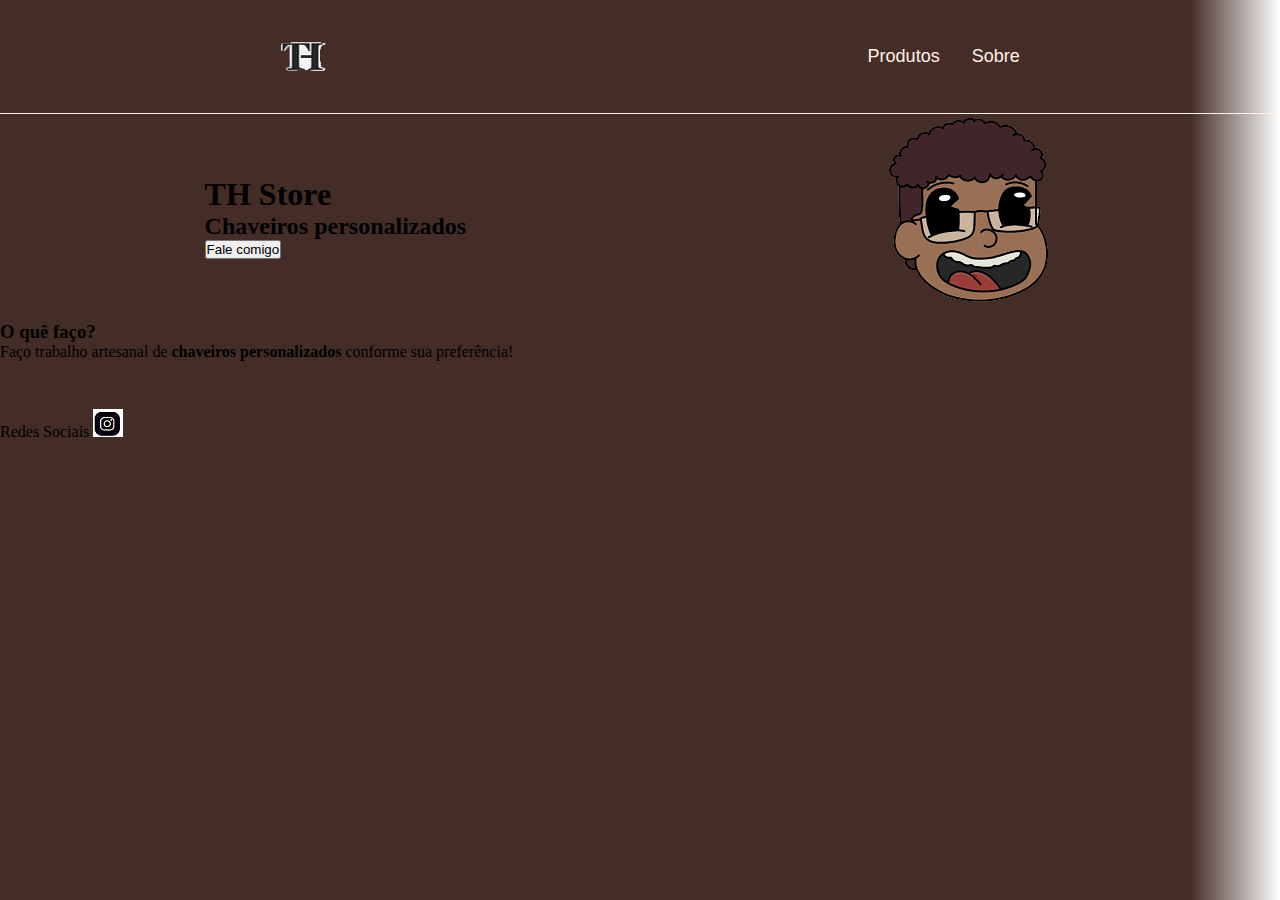
==== index.html.html @ 3dcc8bc5 "First Project" ====
<!DOCTYPE html>
<html lang="en">
<head>
    <meta charset="UTF-8">
    <meta http-equiv="X-UA-Compatible" content="IE=edge">
    <meta name="viewport" content="width=device-width, initial-scale=1.0">
    <title>TH Store</title>
    <link rel="stylesheet" type="text/css" href="style.css"
</head>
<body>
<header class="cabecalho">
    <img class="cabecalho-imagem" src="logo (2).png" alt="Logo da TH Store">
    <nav class="cabecalho-menu">
        <a class="cabecalho-menu-item">Produtos</a>
        <a class="cabecalho-menu-item">Sobre</a>
    </nav>
</header> 
   <main class="conteudo">
     <section class="conteudo-principal">
      <div class="conteudo-principal-escrito">
        <h1 class="conteudo-principal-escrito-titulo">TH Store</h1>
        <h2 class="conteudo-principal-escrito-subtitulo">Chaveiros personalizados</h2>
        <button class="conteudo-principal-escrito-botao">Fale comigo</button>
      </div>
      <img class="conteudo-principal-imagem" src="negao.png" alt="TH">
     </section>

     <section class="conteudo-secundario">
      <h3 class="conteudo-secundario-titulo">O quê faço?</h3>
      <p class="conteudo-secundario-paragrafo">Faço trabalho artesanal de <strong>chaveiros personalizados</strong> conforme sua preferência!</p>
      
     </section>
   </main>

   <footer class="rodape">
   <p>Redes Sociais <a href="https://www.instagram.com/thstore.oficial_/"><img class="rodape-imagem" src="logoig.png"></a>
   </footer>
</body>

</html>
---- style.css ----
@import url('https://fonts.googleapis.com/css2?family=Righteous&display=swap');

*{
    margin: 0;
    padding: 0;
    box-sizing: border-box;
    text-decoration: none;
}
body{
    font-size: 100%;
    background: rgb(68,44,39);
    background: linear-gradient(90deg, rgba(68,44,39,1) 93%, rgba(255,255,255,1) 100%);
}
.cabecalho{
    display: flex;
    flex-direction: row;
    align-items: center;
    justify-content: space-around;
    padding: 24px 0px;
}
    .cabecalho-imagem{
        height: 65px;
       
}
    .cabecalho-menu{
        display: flex;
        gap: 32px;
        font-family: 'Sarala' , sans-serif;
        color: #fff2e7;
        font-weight: 400;
        font-size: 18px;
    }
    .conteudo{
        margin-bottom: 48px;
      border-top: 0.4px solid #fff2e7
    }
    .conteudo-principal{
        display: flex;  
        flex-direction: row;
        align-items: center;
        justify-content: space-around;
    }
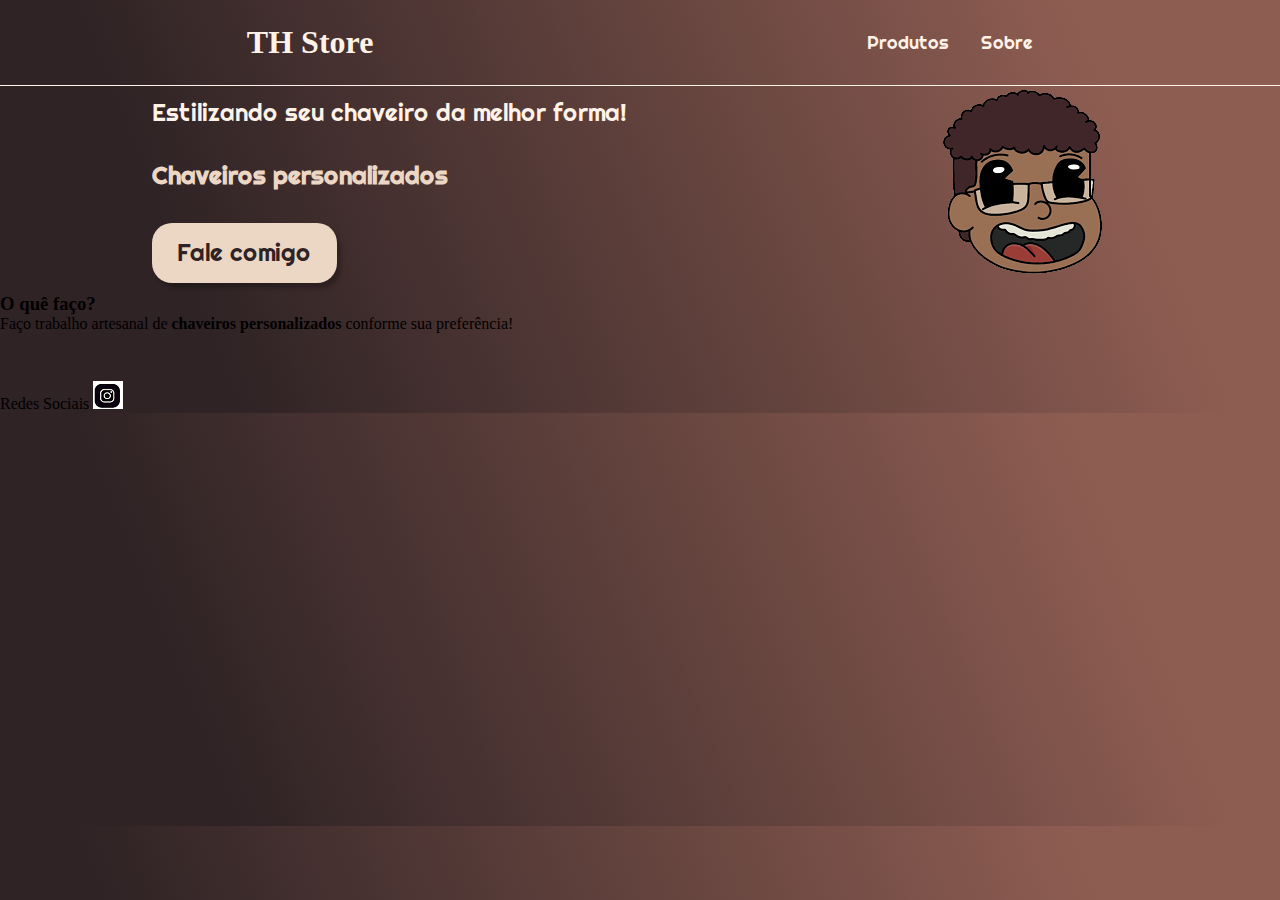
==== commit 41c1f053: "First Project Unfinished" ====
--- a/index.html.html
+++ b/index.html.html
@@ -9,7 +9,7 @@
 </head>
 <body>
 <header class="cabecalho">
-    <img class="cabecalho-imagem" src="logo (2).png" alt="Logo da TH Store">
+    <h1 class="titulo-loja">TH Store</h1>
     <nav class="cabecalho-menu">
         <a class="cabecalho-menu-item">Produtos</a>
         <a class="cabecalho-menu-item">Sobre</a>
@@ -18,7 +18,7 @@
    <main class="conteudo">
      <section class="conteudo-principal">
       <div class="conteudo-principal-escrito">
-        <h1 class="conteudo-principal-escrito-titulo">TH Store</h1>
+        <p class="conteudo-principal-escrito-titulo">Estilizando seu chaveiro da melhor forma!</p>
         <h2 class="conteudo-principal-escrito-subtitulo">Chaveiros personalizados</h2>
         <button class="conteudo-principal-escrito-botao">Fale comigo</button>
       </div>
--- a/style.css
+++ b/style.css
@@ -7,16 +7,20 @@
     text-decoration: none;
 }
 body{
-    font-size: 100%;
-    background: rgb(68,44,39);
-    background: linear-gradient(90deg, rgba(68,44,39,1) 93%, rgba(255,255,255,1) 100%);
+    background: linear-gradient(68.15deg, #2F2325 16.62%, #8E5D52 85.61%);
 }
+    
 .cabecalho{
     display: flex;
     flex-direction: row;
     align-items: center;
     justify-content: space-around;
     padding: 24px 0px;
+}
+.titulo-loja{
+    color: #FFF2E7;
+    font-family: 'Sarala' sans-serif;
+    
 }
     .cabecalho-imagem{
         height: 65px;
@@ -25,7 +29,7 @@
     .cabecalho-menu{
         display: flex;
         gap: 32px;
-        font-family: 'Sarala' , sans-serif;
+        font-family: 'Righteous', cursive;
         color: #fff2e7;
         font-weight: 400;
         font-size: 18px;
@@ -40,4 +44,35 @@
         align-items: center;
         justify-content: space-around;
     }
+    .conteudo-principal-escrito{
+        display: flex;
+        flex-direction: column;
+        gap: 32px;
+    }
+    .conteudo-principal-escrito-titulo{
+        font-family: 'Righteous', cursive;
+        font-weight: 400;
+        font-size: 24px;
+        color: #FFF2E7;
+    }
+    .conteudo-principal-escrito-subtitulo{
+        font-family: 'Righteous', cursive;
+        font-weight: 400px;
+        font-size: 24px;
+        color: #ECD6C4;
+    }
+    .conteudo-principal-escrito-botao{
+        background-color: #ECD6C4;
+        width: 185px;
+        height: 60px;
+        border: none;
+        box-shadow: 4px 5px 4px rgba(0, 0, 0, 0.25);
+        border-radius: 20px;
+        font-family: 'Righteous', cursive;
+        font-weight: 400;
+        font-size: 24px;
+        color: #2F2325;
+    }
+    
+
     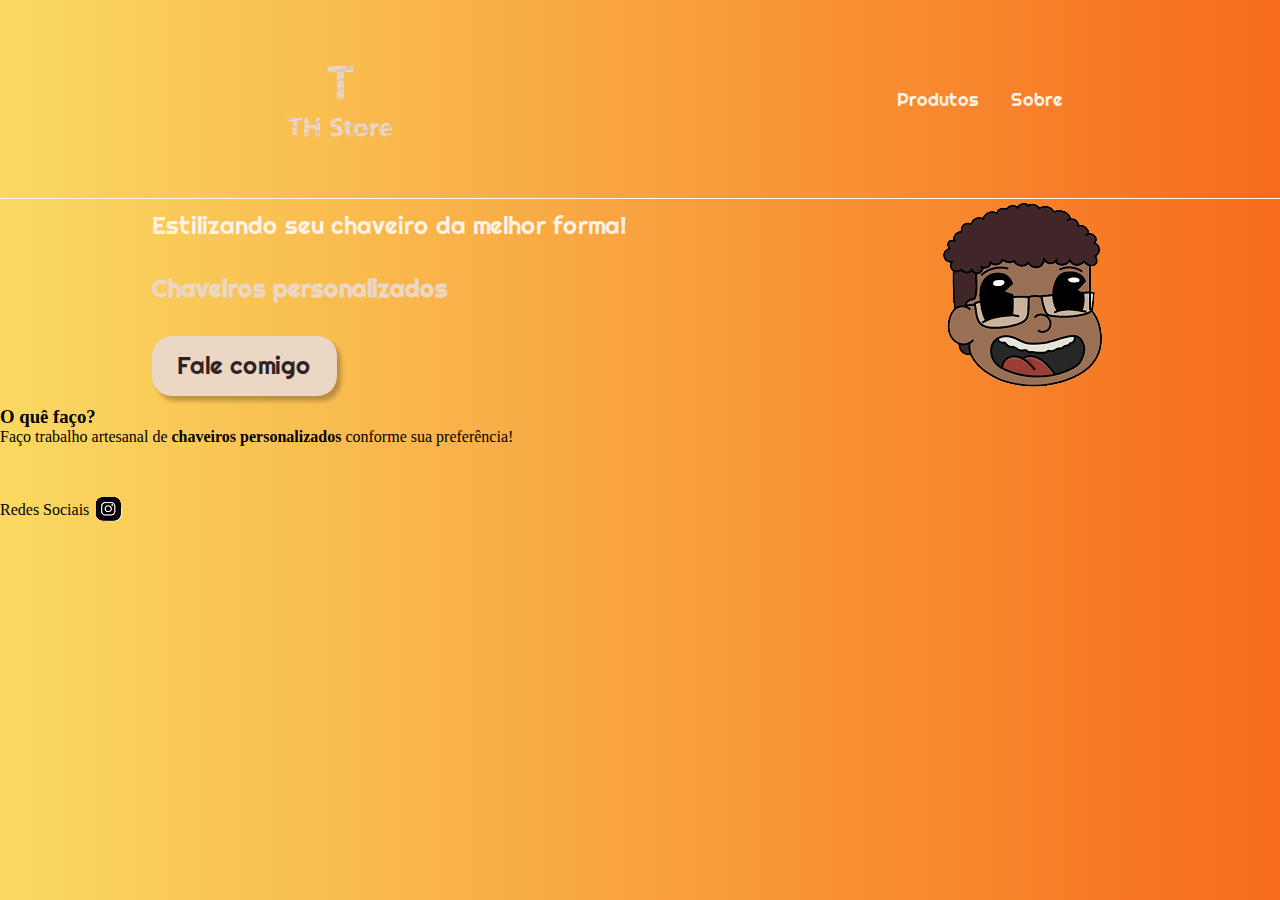
==== commit 392431c1: "First Commit att" ====
--- a/index.html.html
+++ b/index.html.html
@@ -1,40 +1,51 @@
 <!DOCTYPE html>
 <html lang="en">
-<head>
-    <meta charset="UTF-8">
-    <meta http-equiv="X-UA-Compatible" content="IE=edge">
-    <meta name="viewport" content="width=device-width, initial-scale=1.0">
+  <head>
+    <meta charset="UTF-8" />
+    <meta http-equiv="X-UA-Compatible" content="IE=edge" />
+    <meta name="viewport" content="width=device-width, initial-scale=1.0" />
     <title>TH Store</title>
     <link rel="stylesheet" type="text/css" href="style.css"
-</head>
-<body>
-<header class="cabecalho">
-    <h1 class="titulo-loja">TH Store</h1>
-    <nav class="cabecalho-menu">
+  </head>
+  <body>
+    <header class="cabecalho">
+      <img class="logo-store" src="logo (3).png" />
+      <nav class="cabecalho-menu">
         <a class="cabecalho-menu-item">Produtos</a>
         <a class="cabecalho-menu-item">Sobre</a>
-    </nav>
-</header> 
-   <main class="conteudo">
-     <section class="conteudo-principal">
-      <div class="conteudo-principal-escrito">
-        <p class="conteudo-principal-escrito-titulo">Estilizando seu chaveiro da melhor forma!</p>
-        <h2 class="conteudo-principal-escrito-subtitulo">Chaveiros personalizados</h2>
-        <button class="conteudo-principal-escrito-botao">Fale comigo</button>
-      </div>
-      <img class="conteudo-principal-imagem" src="negao.png" alt="TH">
-     </section>
+      </nav>
+    </header>
+    <main class="conteudo">
+      <section class="conteudo-principal">
+        <div class="conteudo-principal-escrito">
+          <p class="conteudo-principal-escrito-titulo">
+            Estilizando seu chaveiro da melhor forma!
+          </p>
+          <h2 class="conteudo-principal-escrito-subtitulo">
+            Chaveiros personalizados
+          </h2>
+          <button class="conteudo-principal-escrito-botao">Fale comigo</button>
+        </div>
+        <img class="conteudo-principal-imagem" src="negao.png" alt="TH" />
+      </section>
 
-     <section class="conteudo-secundario">
-      <h3 class="conteudo-secundario-titulo">O quê faço?</h3>
-      <p class="conteudo-secundario-paragrafo">Faço trabalho artesanal de <strong>chaveiros personalizados</strong> conforme sua preferência!</p>
-      
-     </section>
-   </main>
+      <section class="conteudo-secundario">
+        <h3 class="conteudo-secundario-titulo">O quê faço?</h3>
+        <p class="conteudo-secundario-paragrafo">
+          Faço trabalho artesanal de
+          <strong>chaveiros personalizados</strong>
+          conforme sua preferência!
+        </p>
+      </section>
+    </main>
 
-   <footer class="rodape">
-   <p>Redes Sociais <a href="https://www.instagram.com/thstore.oficial_/"><img class="rodape-imagem" src="logoig.png"></a>
-   </footer>
-</body>
-
-</html>+    <footer class="rodape">
+      <p class="rodape-content">
+        Redes Sociais
+        <a href="https://www.instagram.com/thstore.oficial_/"
+          ><img src="logoig.png"
+        /></a>
+      </p>
+    </footer>
+  </body>
+</html>
--- a/style.css
+++ b/style.css
@@ -7,7 +7,9 @@
     text-decoration: none;
 }
 body{
-    background: linear-gradient(68.15deg, #2F2325 16.62%, #8E5D52 85.61%);
+    background-color: #FAD961;
+    background-image: linear-gradient(90deg, #FAD961 0%, #F76B1C 100%);
+
 }
     
 .cabecalho{
@@ -20,6 +22,10 @@
 .titulo-loja{
     color: #FFF2E7;
     font-family: 'Sarala' sans-serif;
+    
+}
+.logo-store{
+    height: 150px;
     
 }
     .cabecalho-imagem{
@@ -35,8 +41,8 @@
         font-size: 18px;
     }
     .conteudo{
-        margin-bottom: 48px;
-      border-top: 0.4px solid #fff2e7
+      margin-bottom: 48px;  
+      border-top: 0.4px solid #fff2e7;
     }
     .conteudo-principal{
         display: flex;  
@@ -73,6 +79,10 @@
         font-size: 24px;
         color: #2F2325;
     }
-    
+    .rodape-content{
+        display: flex;
+        align-items: center;
+        gap: 5px;
+    }
 
     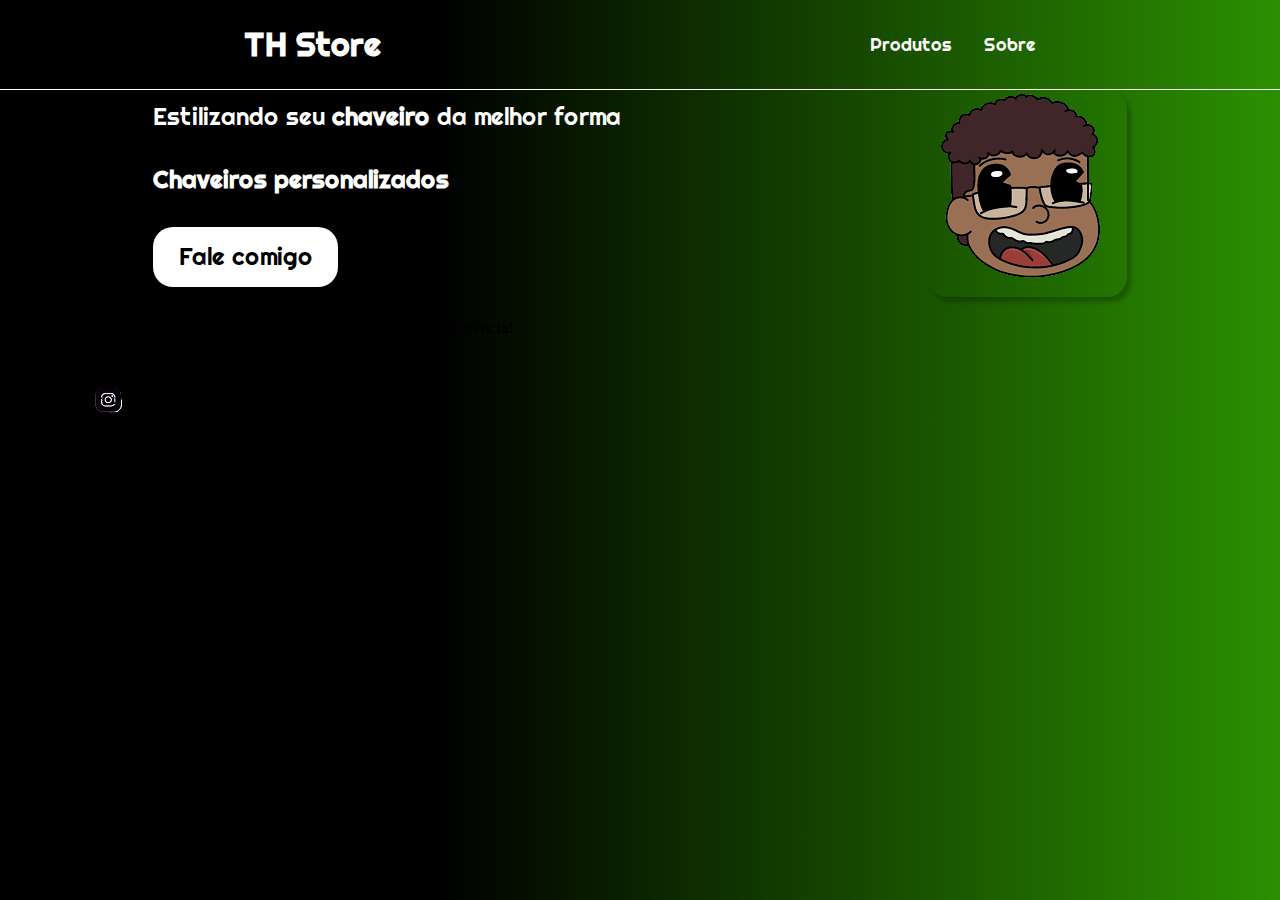
==== commit 72b71c28: "First Commit Renewed" ====
--- a/index.html.html
+++ b/index.html.html
@@ -5,11 +5,18 @@
     <meta http-equiv="X-UA-Compatible" content="IE=edge" />
     <meta name="viewport" content="width=device-width, initial-scale=1.0" />
     <title>TH Store</title>
-    <link rel="stylesheet" type="text/css" href="style.css"
+    <link
+      rel="stylesheet"
+      type="text/css"
+      href="style.css"
+      <link
+      rel="icon"
+      href="negao.png"
+    />
   </head>
   <body>
     <header class="cabecalho">
-      <img class="logo-store" src="logo (3).png" />
+      <h1 class="name">TH Store</h1>
       <nav class="cabecalho-menu">
         <a class="cabecalho-menu-item">Produtos</a>
         <a class="cabecalho-menu-item">Sobre</a>
@@ -19,7 +26,8 @@
       <section class="conteudo-principal">
         <div class="conteudo-principal-escrito">
           <p class="conteudo-principal-escrito-titulo">
-            Estilizando seu chaveiro da melhor forma!
+            Estilizando seu
+            <strong>chaveiro</strong> da melhor forma
           </p>
           <h2 class="conteudo-principal-escrito-subtitulo">
             Chaveiros personalizados
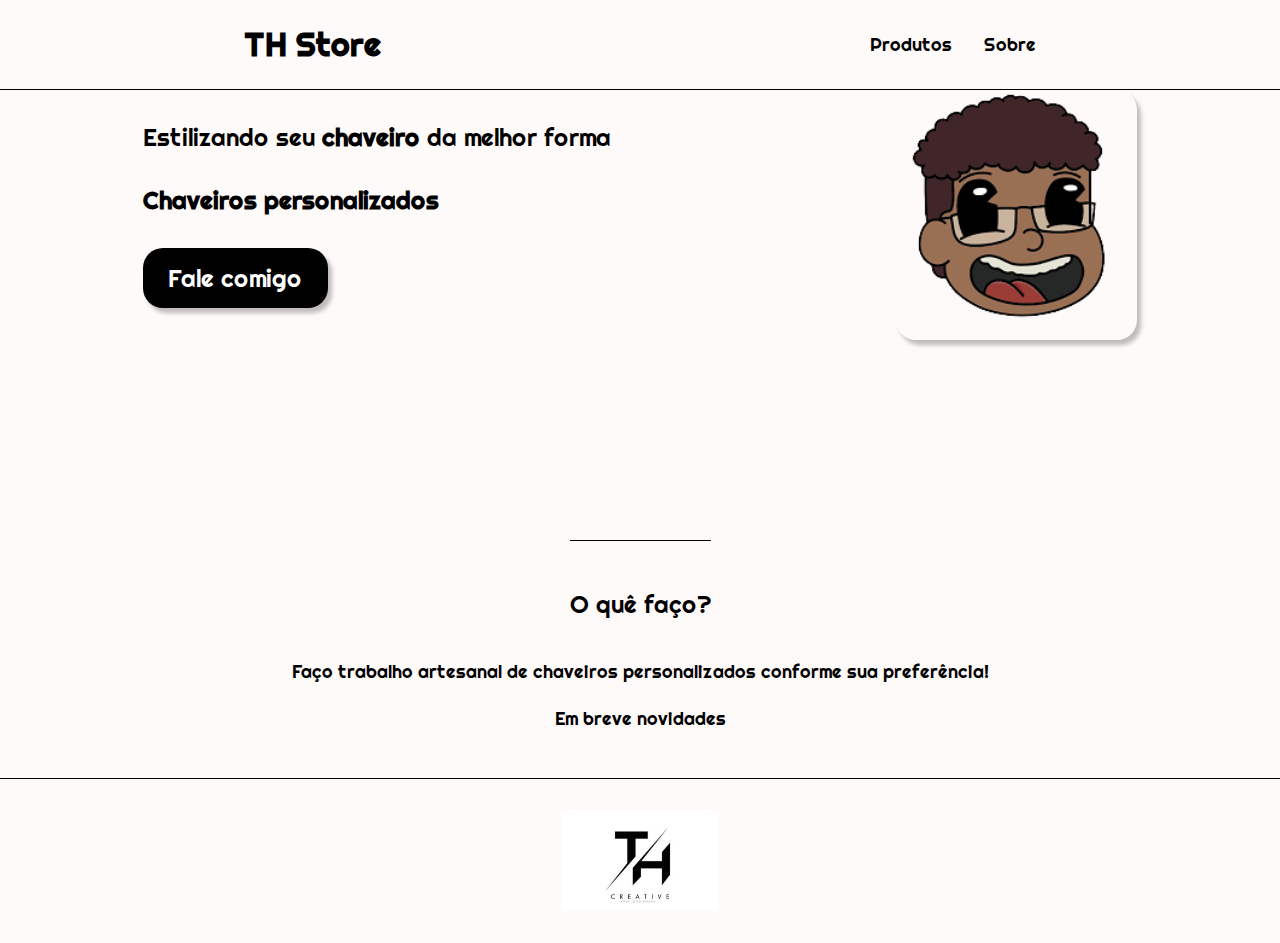
==== commit af288d39: "Finish Commit" ====
--- a/index.html.html
+++ b/index.html.html
@@ -18,7 +18,7 @@
     <header class="cabecalho">
       <h1 class="name">TH Store</h1>
       <nav class="cabecalho-menu">
-        <a class="cabecalho-menu-item">Produtos</a>
+        <a class="cabecalho-item" href="https://www.instagram.com/thstore.oficial_/">Produtos</a>
         <a class="cabecalho-menu-item">Sobre</a>
       </nav>
     </header>
@@ -44,15 +44,16 @@
           <strong>chaveiros personalizados</strong>
           conforme sua preferência!
         </p>
+        <p class="conteudo-secundario-paragrafo">Em breve novidades</p>
       </section>
     </main>
 
     <footer class="rodape">
-      <p class="rodape-content">
-        Redes Sociais
-        <a href="https://www.instagram.com/thstore.oficial_/"
-          ><img src="logoig.png"
-        /></a>
+    
+        </a>
+        <div>
+          <img class="logo-rodape" src="th-t-h-letter-logo-design-with-a-creative-cut-vector.png">
+        </div>
       </p>
     </footer>
   </body>
